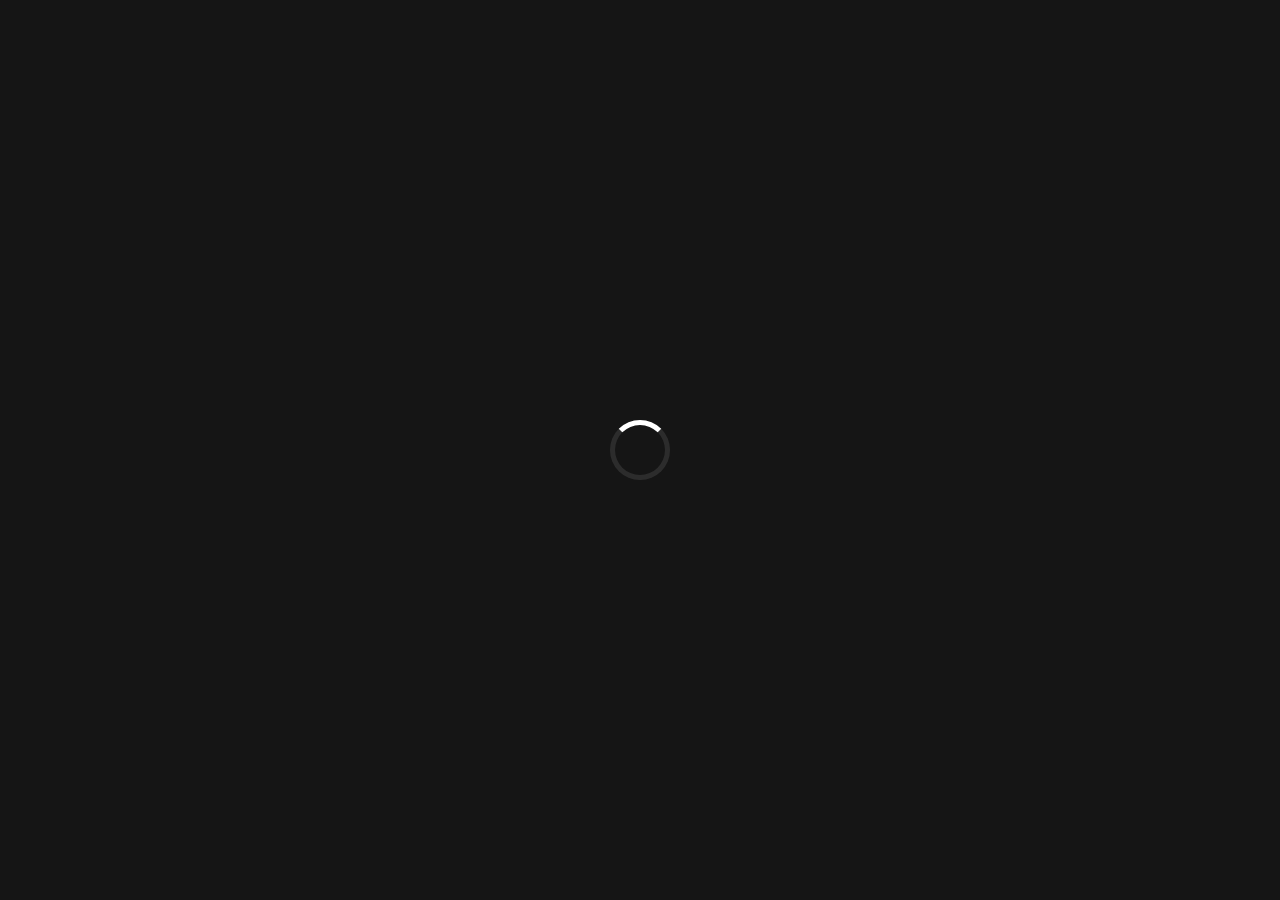
==== coctelera.html @ a7035454 "Estructura de Il Capo lista sin conflictos" ====
<!DOCTYPE html>
<html lang="en">
<head>
    <meta charset="utf-8" />
    <meta name="viewport" content="width=device-width, initial-scale=1" />
    <link rel="stylesheet" href="main.css" />
    <title>Il Capo - Nuestra Coctelera</title>
    
    <!-- Modificación: Añadido 'defer' para que el script se cargue en segundo plano sin bloquear el HTML -->
    <script src="main.js" defer></script>

    <!-- SISTEMA DE EMERGENCIA EN LÍNEA: Si el archivo main.js falla o no se encuentra, esto quitará el spinner a los 2.5 segundos de todos modos -->
    <script>
        setTimeout(() => {
            const loader = document.getElementById('loader-wrapper');
            const contenido = document.getElementById('contenido-pagina');
            if (loader && !loader.classList.contains('fade-out')) {
                loader.classList.add('fade-out');
                if (contenido) contenido.style.display = 'block';
                console.log("Desbloqueo de emergencia activado con éxito.");
            }
        }, 2500); // 2.5 segundos (margen de seguridad)

        <!-- SISTEMA DE EMERGENCIA EN LÍNEA Y VISTA PREVIA -->
        // Spinner de carga de la página
        setTimeout(() => {
            const loader = document.getElementById('loader-wrapper');
            const contenido = document.getElementById('contenido-pagina');
            if (loader && !loader.classList.contains('fade-out')) {
                loader.classList.add('fade-out');
                if (contenido) contenido.style.display = 'block';
            }
        }, 2500);

        // Lógica de la Vista Previa en Grande
        document.addEventListener("DOMContentLoaded", () => {
            const modal = document.getElementById('preview-modal');
            const imagenMayor = document.getElementById('imagen-mayor');
            const botonCerrar = document.getElementById('cerrar-preview');
            const fotosCoctel = document.querySelectorAll('img.foto-coctel-lista');

            // Abrir el preview al pulsar cualquier foto
            fotosCoctel.forEach(foto => {
                foto.addEventListener('click', () => {
                    imagenMayor.src = foto.src; // Copia la ruta de la foto clickeada
                    modal.style.display = 'flex';
                    setTimeout(() => {
                        modal.style.opacity = '1';
                        imagenMayor.style.transform = 'scale(1)'; // Efecto suave de crecimiento
                    }, 10);
                });
            });

            // Función para cerrar el preview de contrabando
            const cerrarModal = () => {
                modal.style.opacity = '0';
                imagenMayor.style.transform = 'scale(0.7)';
                setTimeout(() => {
                    modal.style.display = 'none';
                }, 300); // Espera a que termine la animación
            };

            // Cerrar al pulsar la 'X', al hacer clic fuera de la foto, o con la tecla Escape
            botonCerrar.addEventListener('click', cerrarModal);
            modal.addEventListener('click', (e) => {
                if (e.target !== imagenMayor) cerrarModal();
            });
            document.addEventListener('keydown', (e) => {
                if (e.key === 'Escape' && modal.style.display === 'flex') cerrarModal();
            });
        });
    </script>

        
    </script>

    <!-- Estilos de soporte para garantizar la alineación interna a la derecha de las imágenes -->
    <style>
        /* Contenedor base (Impares: Foto a la derecha, Texto a la izquierda) */
        .item-coctel {
            display: flex;
            justify-content: space-between;
            align-items: center;
            gap: 40px; /* Más espacio para que respire el diseño alternado */
            margin-bottom: 25px;
            text-align: left;
        }

        /* TRUCO MAGICO: Invierte el orden en las filas PARES (2, 4, 6, 8, 10) */
        /* La foto pasará automáticamente a la izquierda y el texto a la derecha */
        .item-coctel:nth-of-type(even) {
            flex-direction: row-reverse;
            text-align: right; /* Alinea el texto a la derecha cuando la foto está a la izquierda */
        }

        .info-coctel {
            flex: 1;
        }

        /* Control uniforme y estricto para todas las fotos de los cócteles */
        img.foto-coctel-lista {
            width: 130px !important; /* Un poco más grandes para que luzcan mejor */
            height: 130px !important;
            object-fit: contain !important;
            border-radius: 8px !important;
            padding: 5px;
            box-sizing: border-box;
            margin: 0 !important;
            flex-shrink: 0; /* Evita que la foto se encoja si el texto es muy largo */
        }
    </style>
</head>
<style>
        /* Contenedor base (Impares: Foto a la derecha, Texto a la izquierda) */
        .item-coctel {
            display: flex;
            justify-content: space-between;
            align-items: center;
            gap: 50px; /* Más separación para que no choque con las fotos nuevas gigantes */
            margin-bottom: 50px; /* Más espacio entre cóctel y cóctel */
            text-align: left;
        }

        /* Invierte el orden en las filas PARES (2, 4, 6, 8, 10) */
        .item-coctel:nth-of-type(even) {
            flex-direction: row-reverse;
            text-align: right; 
        }

        .info-coctel {
            flex: 1;
        }

        /* CONTROL MAFIOSO DE TAMAÑO: Súper visible y enorme */
        img.foto-coctel-lista {
            width: 320px !important;  /* ¡Subido radicalmente a 320px! */
            height: 320px !important; /* Cuadrado gigante */
            object-fit: contain !important; /* Si tus PNG tienen mucho aire, 'contain' evita que se corten */
            border-radius: 12px !important;
            padding: 15px; /* Más separación interna del borde dorado */
            box-sizing: border-box;
            margin: 0 !important;
            flex-shrink: 0; /* Evita por completo que el texto largo aplaste la foto */
            
            /* Animación añadida para cuando pases el ratón */
            transition: transform 0.4s ease, box-shadow 0.4s ease;
        }

        /* Efecto premium extra al pasar el cursor sobre las fotos gigantes */
        img.foto-coctel-lista:hover {
            transform: scale(1.05);
            box-shadow: 0 0 20px rgba(235, 193, 5, 0.5);
            border-color: #ffffff !important;
        }
    </style>
<body style="background-color:rgb(179, 0, 12)">
    <!-- Pantalla de carga (Spinner) -->
    <div id="loader-wrapper">
        <div class="spinner"></div>
    </div>

    <!-- Contenido principal -->
    <div id="contenido-pagina" style="display: none;">
        <center>
            <br>
            <br>
            <br>
            <!-- Bloque de Navegación superior -->
            <div class="bloque" style="background-color: rgba(0, 0, 0, 0.8); color: #ffffff;">
                <a href="main.html" style="color: #ffffff; font-family: 'ModernRomance', monospace; text-decoration: none; font-size: 20px;">Inicio</a>
                <a href="main.html" style="color: #ffffff; font-family: 'ModernRomance', monospace; text-decoration: none; font-size: 20px; margin-left: 20px;">Sobre nosotros</a>
                <a href="main.html" style="color: #ffffff; font-family: 'ModernRomance', monospace; text-decoration: none; font-size: 20px; margin-left: 20px;">Contacto</a>
                <a href="coctelera.html" style="color: #ffffff; font-family: 'ModernRomance', monospace; text-decoration: none; font-size: 20px; margin-left: 20px; border-bottom: 1px solid #ebc105;">Nuestra Coctelera</a>
            </div>
            
            <!-- CUADRO DE CÓCTELES -->
            <div class="bloque-cocteles">
                <img class="logo-coctelera" src="logo.png" alt="Logo Il Capo">
                
                <h1 style="font-family: 'ModernRomance', monospace; color: #ebc105; margin-bottom: 40px; letter-spacing: 2px; margin-top: 10px;">CARTA DE CONTRABANDO</h1>
                
                <!-- Lista de los 10 cócteles con soporte para imágenes a la derecha -->
                <div style="max-width: 95%; margin: 0 auto; font-family: 'ModernRomance', monospace; color: #ffffff; line-height: 1.6;">
                    
                    <!-- 1. Dry Martini -->
                    <div class="item-coctel">
                        <div class="info-coctel">
                            <h3 style="color: #ebc105; margin: 0 0 5px 0;">1. Dry Martini</h3>
                            <p style="margin: 0; font-size: 20px;">El rey de la coctelería clásica y el trago elegante por excelencia. Se elabora mezclando ginebra premium y una pizca de vermut seco, removido con hielo (nunca agitado, para mantenerlo cristalino) y servido en la icónica copa de cóctel fría. Se corona con una aceituna o un twist de piel de limón. En el contexto de la mafia, es el trago de los hombres de negocios refinados.</p>
                        </div>
                        <img class="foto-coctel-lista" src="dry-martini.png" alt="Dry Martini">
                    </div>

                    <!-- 2. Spicy Jalapeño Margarita -->
                    <div class="item-coctel">
                        <div class="info-coctel">
                            <h3 style="color: #ebc105; margin: 0 0 5px 0;">2. Spicy Jalapeño Margarita</h3>
                            <p style="margin: 0; font-size: 20px;">Una variante audaz y electrizante del Margarita tradicional. Se machacan rodajas de jalapeño fresco junto con el zumo de lima y jarabe de agave, para luego agitarlo con tequila blanco y licor de naranja (Triple Sec). Se sirve en un vaso bajo con hielo y el borde escarchado con sal y tajín o chile en polvo. Ofrece un equilibrio perfecto entre lo cítrico, lo dulce y un toque picante que despierta el paladar.</p>
                        </div>
                        <img class="foto-coctel-lista" src="spicy-jalapeño-margarita.png" alt="Spicy Jalapeño Margarita">
                    </div>

                    <!-- 3. Godfather -->
                    <div class="item-coctel">
                        <div class="info-coctel">
                            <h3 style="color: #ebc105; margin: 0 0 5px 0;">3. Godfather</h3>
                            <p style="margin: 0; font-size: 20px;">Un cóctel con nombre propio que encaja de forma idéntica en tu temática. Es un trago directo, potente y de ritmo pausado. Combina a partes iguales Whisky escocés y Amaretto (licor de almendras italiano). El dulzor del licor suaviza la fuerza del whisky, creando una combinación ahumada y melosa ideal para tomar con un gran cubo de hielo.</p>
                        </div>
                        <img class="foto-coctel-lista" src="godfather.png" alt="Godfather">
                    </div>

                    <!-- 4. Negroni Envejecido -->
                    <div class="item-coctel">
                        <div class="info-coctel">
                            <h3 style="color: #ebc105; margin: 0 0 5px 0;">4. Negroni Envejecido</h3>
                            <p style="margin: 0; font-size: 20px;">El cóctel italiano por excelencia. Lleva partes iguales de ginebra, Campari (licor amargo) y vermut dulce rojo. Para elevar la experiencia en un local secreto, se suele macerar o envejecer en pequeñas barricas de roble. Su sabor es amargo, complejo y sumamente sofisticado.</p>
                        </div>
                        <img class="foto-coctel-lista" src="negroni.png" alt="Negroni Envejecido">
                    </div>

                    <!-- 5. Espresso Martini -->
                    <div class="item-coctel">
                        <div class="info-coctel">
                            <h3 style="color: #ebc105; margin: 0 0 5px 0;">5. Espresso Martini</h3>
                            <p style="margin: 0; font-size: 20px;">A pesar de llevar el nombre "Martini" por la copa en la que se sirve, su alma es totalmente distinta. Es una mezcla energética e intensa de vodka, licor de café, un shot de café espresso recién hecho y un toque de sirope. Al agitarlo con fuerza en la coctelera se genera una densa capa de crema en la superficie que se decora con tres granos de café.</p>
                        </div>
                        <img class="foto-coctel-lista" src="espresso.jpg" alt="Espresso Martini">
                    </div>

                    <!-- 6. Manhattan -->
                    <div class="item-coctel">
                        <div class="info-coctel">
                            <h3 style="color: #ebc105; margin: 0 0 5px 0;">6. Manhattan</h3>
                            <p style="margin: 0; font-size: 20px;">Nacido en Nueva York a finales del siglo XIX, es uno de los pilares de la mixología americana. Se prepara mezclando Rye Whisky (whisky de centeno) o Bourbon, vermut dulce y unas gotas de angostura. Se sirve colado en copa fría y se adorna con una cereza al marrasquino. Es un trago robusto, dulce y especiado.</p>
                        </div>
                        <img class="foto-coctel-lista" src="manhattan.png" alt="Manhattan">
                    </div>

                    <!-- 7. Old Fashioned -->
                    <div class="item-coctel">
                        <div class="info-coctel">
                            <h3 style="color: #ebc105; margin: 0 0 5px 0;">7. Old Fashioned</h3>
                            <p style="margin: 0; font-size: 20px;">Considerado por muchos como el primer cóctel de la historia. Se elabora disolviendo azúcar con unas gotas de amargo de Angostura y un chorrito de agua directamente en el vaso, para luego añadir Bourbon o whisky de centeno and hielo. Se aromatiza exprimiendo los aceites de una corteza de naranja sobre el vaso. Un trago seco y con mucho carácter.</p>
                        </div>
                        <img class="foto-coctel-lista" src="old-fashioned-Cv4VvqMb.png" alt="Old Fashioned">
                    </div>

                    <!-- 8. Bloody Mary -->
                    <div class="item-coctel">
                        <div class="info-coctel">
                            <h3 style="color: #ebc105; margin: 0 0 5px 0;">8. Vieux Carré Imperial</h3>
                            <p style="margin: 0; font-size: 20px;"> Nombrado en honor al Barrio Francés de Nueva Orleans, este cóctel es un monumento a la complejidad líquida. Mezcla a partes iguales Whisky de centeno premium y Cognac V.S.O.P., combinados con Vermut dulce y licor herbal Bénédictine. Se remueve suavemente con hielo y se añaden dos tipos de amargos (Angostura y Peychaud). El resultado es un trago corto de color caoba, denso, complejo, con notas ahumadas, dulces y medicinales. Un trago fuerte, lento de beber, diseñado para los verdaderos jefes.</p>
                        </div>
                        <img class="foto-coctel-lista" src="carre.png" alt="Vieux Carré Imperial">
                    </div>

                    <!-- 9. Moscow Mule -->
                    <div class="item-coctel">
                        <div class="info-coctel">
                            <h3 style="color: #ebc105; margin: 0 0 5px 0;">9. Millionaire Margarita</h3>
                            <p style="margin: 0; font-size: 20px;">Haciendo honor a su nombre, este es un trago de la era de la Prohibición diseñado para los gángsters que coronaban los mejores negocios. Lleva una base compleja de ron añejo, ginebra premium, un toque de licor de naranja (Grand Marnier) y unas gotas de granadina real para darle un color rojizo profundo. Se agita con una clara de huevo para crear una capa de espuma densa y aterciopelada en la superficie. Es un cóctel rico, dulce, potente y con una textura que grita opulencia.</p>
                        </div>
                        <img class="foto-coctel-lista" src="millionare.png" alt="Millionaire Margarita">
                    </div>

                    <!-- 10. Boulevardier -->
                    <div class="item-coctel">
                        <div class="info-coctel">
                            <h3 style="color: #ebc105; margin: 0 0 5px 0;">10. Boulevardier</h3>
                            <p style="margin: 0; font-size: 20px;">Una variante del Negroni nacida en los años 20 en París, ideal para los amantes del buen Bourbon. En lugar de usar ginebra, este cóctel combina el Bourbon (whisky americano) con Campari y vermut dulce rojo. El cambio sustituye la rigidez botánica de la ginebra por la calidez dulce y amaderada del whisky, logrando un trago oscuro, denso y misterioso.</p>
                        </div>
                        <img class="foto-coctel-lista" src="boulevardier.png" alt="Boulevardier">
                    </div>

                </div>
            </div>

            <!-- Audio de fondo -->
            <audio id="bg-music" loop>
                <source src="music2.mp3" type="audio/mpeg">
            </audio>

            <div class="interface-container" style="height: 20vh;">
                <div class="login-box"></div>
            </div>

            <!-- Modal para la Vista Previa en Grande -->
<div id="preview-modal" style="display: none; position: fixed; top: 0; left: 0; width: 100vw; height: 100vh; background-color: rgba(0, 0, 0, 0.9); z-index: 12000; justify-content: center; align-items: center; opacity: 0; transition: opacity 0.3s ease;">
    <!-- Botón para cerrar (X) -->
    <span id="cerrar-preview" style="position: absolute; top: 30px; right: 40px; color: #ebc105; font-size: 50px; font-family: monospace; cursor: pointer; user-select: none; transition: transform 0.2s;">&times;</span>
    
    <!-- Imagen que se ampliará -->
    <img id="imagen-mayor" src="" alt="Vista previa" style="max-width: 85%; max-height: 80vh; object-fit: contain; border: 2px solid #ebc105; border-radius: 15px; box-shadow: 0 0 30px rgba(235, 193, 5, 0.4); transform: scale(0.7); transition: transform 0.3s ease;">
</div>
        </center>
    </div>
</body>
</html>
---- main.css ----
/* ==========================================================================
   DECLARACIÓN DE FUENTES PERSONALIZADAS (.OTF)
   ========================================================================== */

@font-face {
    font-family: 'PerfectGirl';
    src: url('PerfectGirl-SansSerif.otf') format('opentype');
    font-weight: normal;
    font-style: normal;
}

@font-face {
    font-family: 'ModernRomance';
    src: url('Modern-Romance.otf') format('opentype');
    font-weight: normal;
    font-style: normal;
}

/* ==========================================================================
   ESTILOS GENERALES Y ANIMACIONES
   ========================================================================== */

@keyframes ruidoAnimado {
    0% { transform: translate(0, 0); }
    10% { transform: translate(-1%, -1%); }
    20% { transform: translate(-2%, 1%); }
    30% { transform: translate(1%, -2%); }
    40% { transform: translate(-1%, 3%); }
    50% { transform: translate(-2%, 1%); }
    60% { transform: translate(1%, 3%); }
    70% { transform: translate(3%, -2%); }
    85% { transform: translate(-2%, 1%); }
    100% { transform: translate(1%, -1%); }
}

body {
    margin: 0;
    padding: 0;
    overflow-x: hidden; 
    /* Aplicamos la fuente ModernRomance por defecto a toda la web */
    font-family: 'ModernRomance', sans-serif; 
}

body::before {
    content: "";
    position: fixed;
    top: -10%;
    left: -10%;
    width: 120vw;
    height: 120vh;
    background-image: url("data:image/svg+xml,%3Csvg viewBox='0 0 200 200' xmlns='http://www.w3.org/2000/svg'%3E%3Cfilter id='noiseFilter'%3E%3CfeTurbulence type='fractalNoise' baseFrequency='0.75' numOctaves='3' stitchTiles='stitch'/%3E%3C/filter%3E%3Crect width='100%25' height='100%25' filter='url(%23noiseFilter)'/%3E%3C/svg%3E");
    opacity: 0.06; 
    pointer-events: none; 
    z-index: 9999; 
    animation: ruidoAnimado 0.2s infinite steps(1);
}

/* Forzamos a que los títulos principales utilicen la fuente PerfectGirl */
h1, h2, h3 {
    font-family: 'PerfectGirl', monospace !important;
}

/* Cajas oscuras normales (como el menú de navegación y textos de main.html) */
.bloque {
    display: block;
    padding: 30px 40px;
    border-radius: 15px;       
    box-shadow: 0 10px 25px rgba(0, 0, 0, 0.3); 
    width: 70%;          
    text-align: center;
    box-sizing: border-box;
    opacity: 0;
    margin-bottom: 40px;
    transform: translateY(40px);
    transition: opacity 0.6s ease-out, transform 0.6s ease-out;
}

.bloque.visible {
    opacity: 1;
    transform: translateY(0);
}

/* Cuadro único oscuro con borde amarillo dorado para los cócteles */
.bloque-cocteles {
    display: block;
    padding: 50px 40px;
    border-radius: 15px;       
    box-shadow: 0 10px 25px rgba(0, 0, 0, 0.5); /* Sombra un poco más intensa para dar profundidad */
    width: 70%;          
    text-align: center;
    box-sizing: border-box;
    margin-bottom: 60px;
    
    /* CAMBIO: Fondo oscuro original restaurado con borde dorado */
    background-color: rgba(0, 0, 0, 0.8); 
    /* Mantiene las propiedades de animación por scroll */
    opacity: 0;
    transform: translateY(40px);
    transition: opacity 0.6s ease-out, transform 0.6s ease-out;
}

/* Activa la animación suave de aparición cuando entra en pantalla */
.bloque-cocteles.visible {
    opacity: 1;
    transform: translateY(0);
}

/* Hace el logo de Il Capo más grande y estilizado */
.logo-coctelera {
    width: 220px !important;       /* Aumenta el ancho (ajusta este valor si lo quieres aún más grande) */
    height: auto !important;        /* Mantiene la proporción original para que no se deforme */
    margin-top: 20px !important;    /* Separa el logo del borde superior del cuadro */
    margin-bottom: 10px !important; /* Espacio elegante antes del título "CARTA DE CONTRABANDO" */
    filter: drop-shadow(0 4px 8px rgba(0, 0, 0, 0.6)); /* Sombra suave para que resalte sobre el fondo oscuro */
}

/* Estilo para las imágenes decorativas grandes (como la escena de la barra) */
img {
    width: 70%; 
    height: auto;
    margin-bottom: 20px;
    margin-top: 20px;
    box-sizing: border-box;
}

/* Evitamos que los logotipos hereden el tamaño del 70% o los bordes amarillos */
img.logo, img.logo-coctelera {
    width: 50% !important; 
    max-width: 280px;
    height: auto !important;
    border: none !important;
    margin: 0;
}

.interface-container {
    width: 100%;
    height: 100vh;
    display: flex;
    justify-content: center;
    align-items: center;
}

#loader-wrapper {
    position: fixed;
    top: 0;
    left: 0;
    width: 100vw;
    height: 100vh;
    background-color: #151515; 
    display: flex;
    justify-content: center;
    align-items: center;
    z-index: 10000; 
    transition: opacity 0.5s ease, visibility 0.5s ease;
}

.spinner {
    width: 50px;
    height: 50px;
    border: 5px solid rgba(255, 255, 255, 0.1); 
    border-top-color: #ffffff; 
    border-radius: 50%;
    animation: girarRueda 1s linear infinite;
}

@keyframes girarRueda {
    to {
        transform: rotate(360deg);
    }
}

.fade-out {
    opacity: 0;
    visibility: hidden;
}

.texto {
    font-size: 20px;
    margin-top: 15px;
    margin-bottom: 0;
    color: #ffffff;
    font-family: 'ModernRomance', monospace;
}

.descripcion {
    font-size: 20px;
    margin-top: 10px;
    margin-bottom: 30px;
    color: #ffffff;
    font-family: 'PerfectGirl', monospace;
}

.foto-coctel-lista {
    width: 200px !important;       /* ¡Aumentadas a 200px! Puedes subirlo a 220px si quieres más impacto */
    height: 200px !important;      /* Mantenemos un formato cuadrado perfecto */
    object-fit: contain !important; /* Evita que la foto del cóctel se deforme o se corte */
    border-radius: 12px !important; /* Bordes un poco más suaves para el nuevo tamaño */
    padding: 8px;
    box-sizing: border-box;
    margin: 0 !important;
    cursor: pointer !important;
    flex-shrink: 0;                /* Evita que el texto grande aplaste la imagen */
}


/* --- ANIMACIÓN INTERACTIVA CON HALO DORADO (MAIN.HTML) --- */

.animar-imagen {
    width: 70%; 
    height: auto;
    margin-bottom: 20px;
    margin-top: 20px;
    box-sizing: border-box;
    border: 1px solid rgba(235, 193, 5, 0.2); /* Borde dorado sutil de base */
    border-radius: 12px;
    cursor: pointer; /* Muestra la mano interactiva */
    transition: transform 0.4s cubic-bezier(0.25, 1, 0.5, 1), border-color 0.4s ease, box-shadow 0.4s ease;
}

/* Efecto al pasar el cursor (Hover) */
.animar-imagen:hover {
    transform: scale(1.03); /* Se agranda ligeramente de forma sofisticada */
    border-color: #ebc105; /* El borde se ilumina intensamente en oro */
    box-shadow: 0 0 25px rgba(235, 193, 5, 0.6); /* ¡El halo amarillo de contrabando! */
}

/* Efecto de pulsación */
.animar-imagen:active {
    transform: scale(0.99);
}
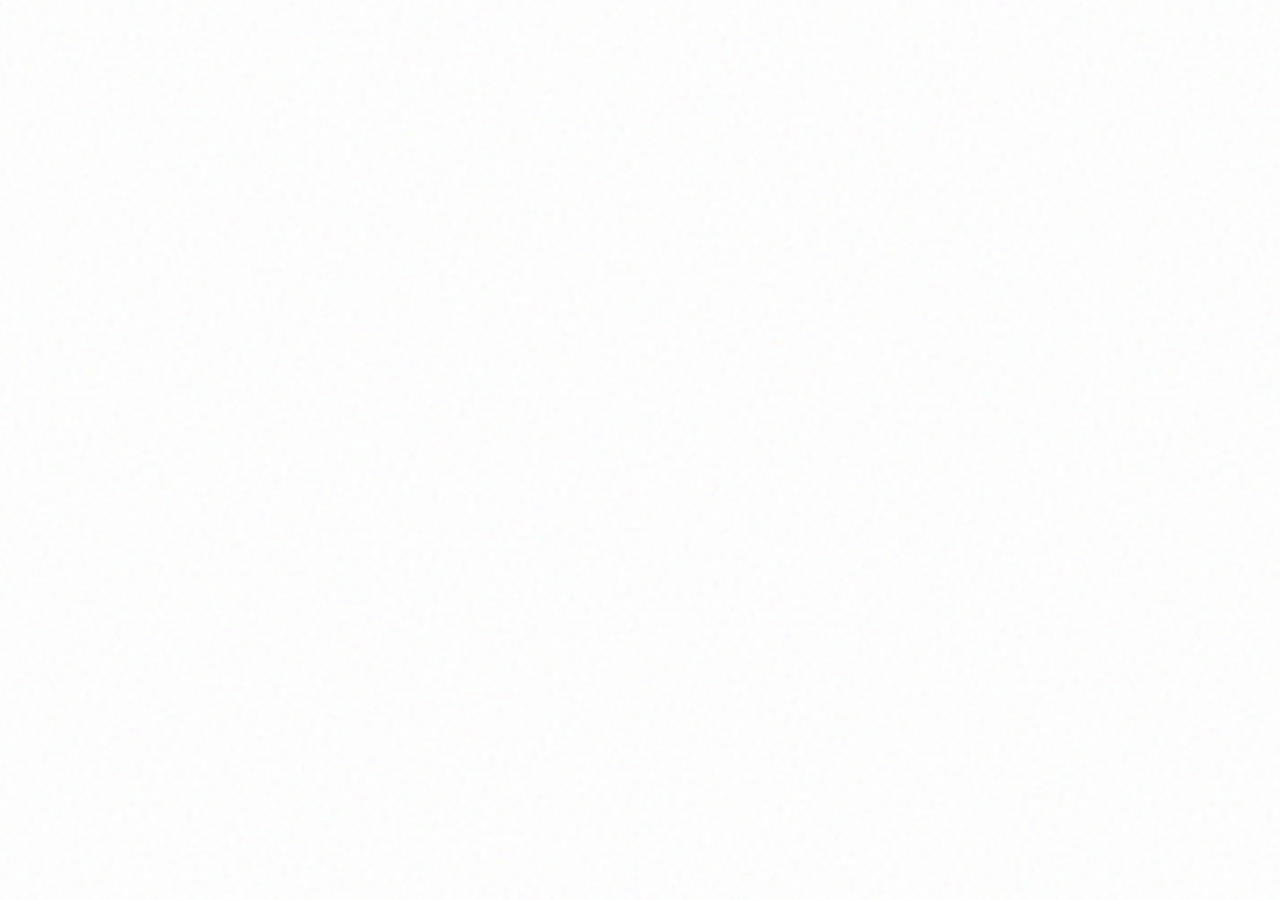
==== commit e66f7bfd: "commit" ====
--- a/coctelera.html
+++ b/coctelera.html
@@ -3,13 +3,11 @@
 <head>
     <meta charset="utf-8" />
     <meta name="viewport" content="width=device-width, initial-scale=1" />
-    <link rel="stylesheet" href="main.css" />
+    <link rel="stylesheet" href="main.css?v=6.0">
     <title>Il Capo - Nuestra Coctelera</title>
     
-    <!-- Modificación: Añadido 'defer' para que el script se cargue en segundo plano sin bloquear el HTML -->
     <script src="main.js" defer></script>
 
-    <!-- SISTEMA DE EMERGENCIA EN LÍNEA: Si el archivo main.js falla o no se encuentra, esto quitará el spinner a los 2.5 segundos de todos modos -->
     <script>
         setTimeout(() => {
             const loader = document.getElementById('loader-wrapper');
@@ -20,17 +18,6 @@
                 console.log("Desbloqueo de emergencia activado con éxito.");
             }
         }, 2500); // 2.5 segundos (margen de seguridad)
-
-        <!-- SISTEMA DE EMERGENCIA EN LÍNEA Y VISTA PREVIA -->
-        // Spinner de carga de la página
-        setTimeout(() => {
-            const loader = document.getElementById('loader-wrapper');
-            const contenido = document.getElementById('contenido-pagina');
-            if (loader && !loader.classList.contains('fade-out')) {
-                loader.classList.add('fade-out');
-                if (contenido) contenido.style.display = 'block';
-            }
-        }, 2500);
 
         // Lógica de la Vista Previa en Grande
         document.addEventListener("DOMContentLoaded", () => {
@@ -71,57 +58,18 @@
         });
     </script>
 
-        
-    </script>
-
-    <!-- Estilos de soporte para garantizar la alineación interna a la derecha de las imágenes -->
     <style>
-        /* Contenedor base (Impares: Foto a la derecha, Texto a la izquierda) */
+        /* === ESTILOS PARA ORDENADOR (VISTA ESCRITORIO) === */
         .item-coctel {
             display: flex;
             justify-content: space-between;
             align-items: center;
-            gap: 40px; /* Más espacio para que respire el diseño alternado */
-            margin-bottom: 25px;
+            gap: 50px; 
+            margin-bottom: 50px; 
             text-align: left;
         }
 
-        /* TRUCO MAGICO: Invierte el orden en las filas PARES (2, 4, 6, 8, 10) */
-        /* La foto pasará automáticamente a la izquierda y el texto a la derecha */
-        .item-coctel:nth-of-type(even) {
-            flex-direction: row-reverse;
-            text-align: right; /* Alinea el texto a la derecha cuando la foto está a la izquierda */
-        }
-
-        .info-coctel {
-            flex: 1;
-        }
-
-        /* Control uniforme y estricto para todas las fotos de los cócteles */
-        img.foto-coctel-lista {
-            width: 130px !important; /* Un poco más grandes para que luzcan mejor */
-            height: 130px !important;
-            object-fit: contain !important;
-            border-radius: 8px !important;
-            padding: 5px;
-            box-sizing: border-box;
-            margin: 0 !important;
-            flex-shrink: 0; /* Evita que la foto se encoja si el texto es muy largo */
-        }
-    </style>
-</head>
-<style>
-        /* Contenedor base (Impares: Foto a la derecha, Texto a la izquierda) */
-        .item-coctel {
-            display: flex;
-            justify-content: space-between;
-            align-items: center;
-            gap: 50px; /* Más separación para que no choque con las fotos nuevas gigantes */
-            margin-bottom: 50px; /* Más espacio entre cóctel y cóctel */
-            text-align: left;
-        }
-
-        /* Invierte el orden en las filas PARES (2, 4, 6, 8, 10) */
+        /* Invierte el orden en las filas PARES (2, 4, 6, 8, 10) en PC */
         .item-coctel:nth-of-type(even) {
             flex-direction: row-reverse;
             text-align: right; 
@@ -131,168 +79,34 @@
             flex: 1;
         }
 
-        /* CONTROL MAFIOSO DE TAMAÑO: Súper visible y enorme */
+        /* CONTROL DE TAMAÑO PARA PC: Grande y vistoso */
         img.foto-coctel-lista {
-            width: 320px !important;  /* ¡Subido radicalmente a 320px! */
-            height: 320px !important; /* Cuadrado gigante */
-            object-fit: contain !important; /* Si tus PNG tienen mucho aire, 'contain' evita que se corten */
+            width: 320px !important;  
+            height: 320px !important; 
+            object-fit: contain !important; 
             border-radius: 12px !important;
-            padding: 15px; /* Más separación interna del borde dorado */
+            padding: 15px; 
             box-sizing: border-box;
             margin: 0 !important;
-            flex-shrink: 0; /* Evita por completo que el texto largo aplaste la foto */
-            
-            /* Animación añadida para cuando pases el ratón */
+            flex-shrink: 0; 
             transition: transform 0.4s ease, box-shadow 0.4s ease;
         }
 
-        /* Efecto premium extra al pasar el cursor sobre las fotos gigantes */
         img.foto-coctel-lista:hover {
             transform: scale(1.05);
             box-shadow: 0 0 20px rgba(235, 193, 5, 0.5);
             border-color: #ffffff !important;
         }
-    </style>
-<body style="background-color:rgb(179, 0, 12)">
-    <!-- Pantalla de carga (Spinner) -->
-    <div id="loader-wrapper">
-        <div class="spinner"></div>
-    </div>
 
-    <!-- Contenido principal -->
-    <div id="contenido-pagina" style="display: none;">
-        <center>
-            <br>
-            <br>
-            <br>
-            <!-- Bloque de Navegación superior -->
-            <div class="bloque" style="background-color: rgba(0, 0, 0, 0.8); color: #ffffff;">
-                <a href="main.html" style="color: #ffffff; font-family: 'ModernRomance', monospace; text-decoration: none; font-size: 20px;">Inicio</a>
-                <a href="main.html" style="color: #ffffff; font-family: 'ModernRomance', monospace; text-decoration: none; font-size: 20px; margin-left: 20px;">Sobre nosotros</a>
-                <a href="main.html" style="color: #ffffff; font-family: 'ModernRomance', monospace; text-decoration: none; font-size: 20px; margin-left: 20px;">Contacto</a>
-                <a href="coctelera.html" style="color: #ffffff; font-family: 'ModernRomance', monospace; text-decoration: none; font-size: 20px; margin-left: 20px; border-bottom: 1px solid #ebc105;">Nuestra Coctelera</a>
-            </div>
-            
-            <!-- CUADRO DE CÓCTELES -->
-            <div class="bloque-cocteles">
-                <img class="logo-coctelera" src="logo.png" alt="Logo Il Capo">
-                
-                <h1 style="font-family: 'ModernRomance', monospace; color: #ebc105; margin-bottom: 40px; letter-spacing: 2px; margin-top: 10px;">CARTA DE CONTRABANDO</h1>
-                
-                <!-- Lista de los 10 cócteles con soporte para imágenes a la derecha -->
-                <div style="max-width: 95%; margin: 0 auto; font-family: 'ModernRomance', monospace; color: #ffffff; line-height: 1.6;">
-                    
-                    <!-- 1. Dry Martini -->
-                    <div class="item-coctel">
-                        <div class="info-coctel">
-                            <h3 style="color: #ebc105; margin: 0 0 5px 0;">1. Dry Martini</h3>
-                            <p style="margin: 0; font-size: 20px;">El rey de la coctelería clásica y el trago elegante por excelencia. Se elabora mezclando ginebra premium y una pizca de vermut seco, removido con hielo (nunca agitado, para mantenerlo cristalino) y servido en la icónica copa de cóctel fría. Se corona con una aceituna o un twist de piel de limón. En el contexto de la mafia, es el trago de los hombres de negocios refinados.</p>
-                        </div>
-                        <img class="foto-coctel-lista" src="dry-martini.png" alt="Dry Martini">
-                    </div>
+        /* === ADAPTACIÓN RADICAL SÓLO PARA MÓVILES === */
+        @media (max-width: 768px) {
+            .item-coctel, .item-coctel:nth-of-type(even) {
+                flex-direction: column !important; /* Apila la foto abajo del texto de forma obligatoria */
+                text-align: center !important;     /* Centra los textos de todos los cócteles */
+                gap: 20px !important;
+                margin-bottom: 40px !important;
+            }
 
-                    <!-- 2. Spicy Jalapeño Margarita -->
-                    <div class="item-coctel">
-                        <div class="info-coctel">
-                            <h3 style="color: #ebc105; margin: 0 0 5px 0;">2. Spicy Jalapeño Margarita</h3>
-                            <p style="margin: 0; font-size: 20px;">Una variante audaz y electrizante del Margarita tradicional. Se machacan rodajas de jalapeño fresco junto con el zumo de lima y jarabe de agave, para luego agitarlo con tequila blanco y licor de naranja (Triple Sec). Se sirve en un vaso bajo con hielo y el borde escarchado con sal y tajín o chile en polvo. Ofrece un equilibrio perfecto entre lo cítrico, lo dulce y un toque picante que despierta el paladar.</p>
-                        </div>
-                        <img class="foto-coctel-lista" src="spicy-jalapeño-margarita.png" alt="Spicy Jalapeño Margarita">
-                    </div>
-
-                    <!-- 3. Godfather -->
-                    <div class="item-coctel">
-                        <div class="info-coctel">
-                            <h3 style="color: #ebc105; margin: 0 0 5px 0;">3. Godfather</h3>
-                            <p style="margin: 0; font-size: 20px;">Un cóctel con nombre propio que encaja de forma idéntica en tu temática. Es un trago directo, potente y de ritmo pausado. Combina a partes iguales Whisky escocés y Amaretto (licor de almendras italiano). El dulzor del licor suaviza la fuerza del whisky, creando una combinación ahumada y melosa ideal para tomar con un gran cubo de hielo.</p>
-                        </div>
-                        <img class="foto-coctel-lista" src="godfather.png" alt="Godfather">
-                    </div>
-
-                    <!-- 4. Negroni Envejecido -->
-                    <div class="item-coctel">
-                        <div class="info-coctel">
-                            <h3 style="color: #ebc105; margin: 0 0 5px 0;">4. Negroni Envejecido</h3>
-                            <p style="margin: 0; font-size: 20px;">El cóctel italiano por excelencia. Lleva partes iguales de ginebra, Campari (licor amargo) y vermut dulce rojo. Para elevar la experiencia en un local secreto, se suele macerar o envejecer en pequeñas barricas de roble. Su sabor es amargo, complejo y sumamente sofisticado.</p>
-                        </div>
-                        <img class="foto-coctel-lista" src="negroni.png" alt="Negroni Envejecido">
-                    </div>
-
-                    <!-- 5. Espresso Martini -->
-                    <div class="item-coctel">
-                        <div class="info-coctel">
-                            <h3 style="color: #ebc105; margin: 0 0 5px 0;">5. Espresso Martini</h3>
-                            <p style="margin: 0; font-size: 20px;">A pesar de llevar el nombre "Martini" por la copa en la que se sirve, su alma es totalmente distinta. Es una mezcla energética e intensa de vodka, licor de café, un shot de café espresso recién hecho y un toque de sirope. Al agitarlo con fuerza en la coctelera se genera una densa capa de crema en la superficie que se decora con tres granos de café.</p>
-                        </div>
-                        <img class="foto-coctel-lista" src="espresso.jpg" alt="Espresso Martini">
-                    </div>
-
-                    <!-- 6. Manhattan -->
-                    <div class="item-coctel">
-                        <div class="info-coctel">
-                            <h3 style="color: #ebc105; margin: 0 0 5px 0;">6. Manhattan</h3>
-                            <p style="margin: 0; font-size: 20px;">Nacido en Nueva York a finales del siglo XIX, es uno de los pilares de la mixología americana. Se prepara mezclando Rye Whisky (whisky de centeno) o Bourbon, vermut dulce y unas gotas de angostura. Se sirve colado en copa fría y se adorna con una cereza al marrasquino. Es un trago robusto, dulce y especiado.</p>
-                        </div>
-                        <img class="foto-coctel-lista" src="manhattan.png" alt="Manhattan">
-                    </div>
-
-                    <!-- 7. Old Fashioned -->
-                    <div class="item-coctel">
-                        <div class="info-coctel">
-                            <h3 style="color: #ebc105; margin: 0 0 5px 0;">7. Old Fashioned</h3>
-                            <p style="margin: 0; font-size: 20px;">Considerado por muchos como el primer cóctel de la historia. Se elabora disolviendo azúcar con unas gotas de amargo de Angostura y un chorrito de agua directamente en el vaso, para luego añadir Bourbon o whisky de centeno and hielo. Se aromatiza exprimiendo los aceites de una corteza de naranja sobre el vaso. Un trago seco y con mucho carácter.</p>
-                        </div>
-                        <img class="foto-coctel-lista" src="old-fashioned-Cv4VvqMb.png" alt="Old Fashioned">
-                    </div>
-
-                    <!-- 8. Bloody Mary -->
-                    <div class="item-coctel">
-                        <div class="info-coctel">
-                            <h3 style="color: #ebc105; margin: 0 0 5px 0;">8. Vieux Carré Imperial</h3>
-                            <p style="margin: 0; font-size: 20px;"> Nombrado en honor al Barrio Francés de Nueva Orleans, este cóctel es un monumento a la complejidad líquida. Mezcla a partes iguales Whisky de centeno premium y Cognac V.S.O.P., combinados con Vermut dulce y licor herbal Bénédictine. Se remueve suavemente con hielo y se añaden dos tipos de amargos (Angostura y Peychaud). El resultado es un trago corto de color caoba, denso, complejo, con notas ahumadas, dulces y medicinales. Un trago fuerte, lento de beber, diseñado para los verdaderos jefes.</p>
-                        </div>
-                        <img class="foto-coctel-lista" src="carre.png" alt="Vieux Carré Imperial">
-                    </div>
-
-                    <!-- 9. Moscow Mule -->
-                    <div class="item-coctel">
-                        <div class="info-coctel">
-                            <h3 style="color: #ebc105; margin: 0 0 5px 0;">9. Millionaire Margarita</h3>
-                            <p style="margin: 0; font-size: 20px;">Haciendo honor a su nombre, este es un trago de la era de la Prohibición diseñado para los gángsters que coronaban los mejores negocios. Lleva una base compleja de ron añejo, ginebra premium, un toque de licor de naranja (Grand Marnier) y unas gotas de granadina real para darle un color rojizo profundo. Se agita con una clara de huevo para crear una capa de espuma densa y aterciopelada en la superficie. Es un cóctel rico, dulce, potente y con una textura que grita opulencia.</p>
-                        </div>
-                        <img class="foto-coctel-lista" src="millionare.png" alt="Millionaire Margarita">
-                    </div>
-
-                    <!-- 10. Boulevardier -->
-                    <div class="item-coctel">
-                        <div class="info-coctel">
-                            <h3 style="color: #ebc105; margin: 0 0 5px 0;">10. Boulevardier</h3>
-                            <p style="margin: 0; font-size: 20px;">Una variante del Negroni nacida en los años 20 en París, ideal para los amantes del buen Bourbon. En lugar de usar ginebra, este cóctel combina el Bourbon (whisky americano) con Campari y vermut dulce rojo. El cambio sustituye la rigidez botánica de la ginebra por la calidez dulce y amaderada del whisky, logrando un trago oscuro, denso y misterioso.</p>
-                        </div>
-                        <img class="foto-coctel-lista" src="boulevardier.png" alt="Boulevardier">
-                    </div>
-
-                </div>
-            </div>
-
-            <!-- Audio de fondo -->
-            <audio id="bg-music" loop>
-                <source src="music2.mp3" type="audio/mpeg">
-            </audio>
-
-            <div class="interface-container" style="height: 20vh;">
-                <div class="login-box"></div>
-            </div>
-
-            <!-- Modal para la Vista Previa en Grande -->
-<div id="preview-modal" style="display: none; position: fixed; top: 0; left: 0; width: 100vw; height: 100vh; background-color: rgba(0, 0, 0, 0.9); z-index: 12000; justify-content: center; align-items: center; opacity: 0; transition: opacity 0.3s ease;">
-    <!-- Botón para cerrar (X) -->
-    <span id="cerrar-preview" style="position: absolute; top: 30px; right: 40px; color: #ebc105; font-size: 50px; font-family: monospace; cursor: pointer; user-select: none; transition: transform 0.2s;">&times;</span>
-    
-    <!-- Imagen que se ampliará -->
-    <img id="imagen-mayor" src="" alt="Vista previa" style="max-width: 85%; max-height: 80vh; object-fit: contain; border: 2px solid #ebc105; border-radius: 15px; box-shadow: 0 0 30px rgba(235, 193, 5, 0.4); transform: scale(0.7); transition: transform 0.3s ease;">
-</div>
-        </center>
-    </div>
-</body>
-</html>+            .info-coctel {
+                width: 100% !important;
+                max-width:
--- a/main.css
+++ b/main.css
@@ -16,8 +16,127 @@
     font-style: normal;
 }
 
+
 /* ==========================================================================
-   ESTILOS GENERALES Y ANIMACIONES
+   --- ESTILOS EXCLUSIVOS PARA MÓVILES (BLINDADO ARRIBA) ---
+   ========================================================================== */
+@media (max-width: 768px) {
+
+    /* 1. Asegurar que la pantalla no se estire horizontalmente */
+    html, body {
+        width: 100% !important;
+        max-width: 100% !important;
+        overflow-x: hidden !important;
+        margin: 0 !important;
+        padding: 0 !important;
+    }
+
+    /* 2. Forzar que las cajas principales rompan columnas y se expandan */
+    .bloque, .bloque-cocteles {
+        display: block !important;
+        width: 92% !important;         /* Ocupan casi todo el ancho del dispositivo */
+        max-width: 92% !important;
+        margin-left: auto !important;  /* Centrado perfecto horizontal */
+        margin-right: auto !important; 
+        margin-top: 20px !important;
+        margin-bottom: 30px !important;
+        padding: 35px 20px !important; /* Relleno óptimo para lectura */
+        float: none !important;
+        box-sizing: border-box !important;
+        
+        /* Forzamos visibilidad inmediata en móvil por si falla el JS de scroll */
+        opacity: 1 !important;
+        transform: none !important;
+    }
+
+    /* 3. Desestrangular textos y descripciones de los cócteles */
+    .texto, .descripcion, p, span {
+        font-size: 17px !important;    /* Tamaño de lectura ideal para smartphones */
+        line-height: 1.6 !important;   /* Separación elegante entre líneas */
+        text-align: center !important; /* Todo centrado al estilo carta premium */
+        width: 100% !important;
+        max-width: 100% !important;
+        display: block !important;
+        padding: 0 10px !important;
+        margin-top: 12px !important;
+        margin-bottom: 12px !important;
+    }
+
+    /* 4. Arreglar la posición de la copa de Martini o fotos individuales */
+    .foto-coctel-lista, .bloque-cocteles img, img[src*="martini"] {
+        width: 65% !important;         /* Reducimos la copa para que mantenga proporción estética */
+        max-width: 180px !important;
+        height: auto !important;
+        display: block !important;
+        margin: 25px auto 10px auto !important; /* La bajamos centrada debajo del texto */
+        position: relative !important;  /* Rompe posiciones absolutas que la sacaban de la pantalla */
+        left: auto !important;
+        right: auto !important;
+        bottom: auto !important;
+        top: auto !important;
+        float: none !important;
+    }
+
+    /* 5. Imágenes decorativas generales e interactivas */
+    img, .animar-imagen, .vista-previa {
+        width: 100% !important;
+        max-width: 100% !important;
+        height: auto !important;
+        margin: 15px auto !important;
+        display: block !important;
+    }
+
+    /* Ajuste de logotipos para que no se agiganten */
+    img.logo, img.logo-coctelera {
+        width: 60% !important;
+        max-width: 180px !important;
+        margin: 15px auto !important;
+    }
+
+    /* 6. Controlar el cuadro de Inicio de Sesión / Formularios e Inputs */
+    form {
+        width: 100% !important;
+        max-width: 100% !important;
+        display: block !important;
+    }
+
+    input[type="text"], input[type="password"], input, button {
+        width: 100% !important;
+        max-width: 100% !important;
+        box-sizing: border-box !important;
+        font-size: 16px !important;    /* Evita zooms automáticos e incómodos en iOS */
+        padding: 12px !important;      /* Tamaño perfecto para pulsar con el pulgar */
+        margin-bottom: 15px !important;
+    }
+
+    /* 7. Barra de navegación adaptada */
+    nav {
+        display: block !important;
+        width: 100% !important;
+        text-align: center !important;
+    }
+    
+    nav a, nav button {
+        display: block !important;    /* Un botón debajo de otro */
+        margin: 10px auto !important;
+        width: 85% !important;
+    }
+
+    /* 8. Ajuste de fuentes y fondos de pantalla en móvil */
+    body {
+        background-size: cover !important;
+        background-position: center center !important;
+        background-attachment: scroll !important; /* Desactivamos 'fixed' que rompe el renderizado en móviles */
+    }
+
+    h1 { font-size: 1.8rem !important; text-align: center !important; line-height: 1.3 !important; }
+    h2 { font-size: 1.5rem !important; text-align: center !important; }
+    h3 { font-size: 1.2rem !important; text-align: center !important; }
+}
+
+
+/* ==========================================================================
+   ESTILOS GENERALES Y ANIMACIONES (ORDENADOR / BASE)
    ========================================================================== */
 
 @keyframes ruidoAnimado {
@@ -37,7 +156,6 @@
     margin: 0;
     padding: 0;
     overflow-x: hidden; 
-    /* Aplicamos la fuente ModernRomance por defecto a toda la web */
     font-family: 'ModernRomance', sans-serif; 
 }
 
@@ -55,12 +173,10 @@
     animation: ruidoAnimado 0.2s infinite steps(1);
 }
 
-/* Forzamos a que los títulos principales utilicen la fuente PerfectGirl */
 h1, h2, h3 {
     font-family: 'PerfectGirl', monospace !important;
 }
 
-/* Cajas oscuras normales (como el menú de navegación y textos de main.html) */
 .bloque {
     display: block;
     padding: 30px 40px;
@@ -80,41 +196,34 @@
     transform: translateY(0);
 }
 
-/* Cuadro único oscuro con borde amarillo dorado para los cócteles */
 .bloque-cocteles {
     display: block;
     padding: 50px 40px;
     border-radius: 15px;       
-    box-shadow: 0 10px 25px rgba(0, 0, 0, 0.5); /* Sombra un poco más intensa para dar profundidad */
+    box-shadow: 0 10px 25px rgba(0, 0, 0, 0.5); 
     width: 70%;          
     text-align: center;
     box-sizing: border-box;
     margin-bottom: 60px;
-    
-    /* CAMBIO: Fondo oscuro original restaurado con borde dorado */
     background-color: rgba(0, 0, 0, 0.8); 
-    /* Mantiene las propiedades de animación por scroll */
     opacity: 0;
     transform: translateY(40px);
     transition: opacity 0.6s ease-out, transform 0.6s ease-out;
 }
 
-/* Activa la animación suave de aparición cuando entra en pantalla */
 .bloque-cocteles.visible {
     opacity: 1;
     transform: translateY(0);
 }
 
-/* Hace el logo de Il Capo más grande y estilizado */
 .logo-coctelera {
-    width: 220px !important;       /* Aumenta el ancho (ajusta este valor si lo quieres aún más grande) */
-    height: auto !important;        /* Mantiene la proporción original para que no se deforme */
-    margin-top: 20px !important;    /* Separa el logo del borde superior del cuadro */
-    margin-bottom: 10px !important; /* Espacio elegante antes del título "CARTA DE CONTRABANDO" */
-    filter: drop-shadow(0 4px 8px rgba(0, 0, 0, 0.6)); /* Sombra suave para que resalte sobre el fondo oscuro */
-}
-
-/* Estilo para las imágenes decorativas grandes (como la escena de la barra) */
+    width: 220px !important;       
+    height: auto !important;        
+    margin-top: 20px !important;    
+    margin-bottom: 10px !important; 
+    filter: drop-shadow(0 4px 8px rgba(0, 0, 0, 0.6)); 
+}
+
 img {
     width: 70%; 
     height: auto;
@@ -123,7 +232,6 @@
     box-sizing: border-box;
 }
 
-/* Evitamos que los logotipos hereden el tamaño del 70% o los bordes amarillos */
 img.logo, img.logo-coctelera {
     width: 50% !important; 
     max-width: 280px;
@@ -164,9 +272,7 @@
 }
 
 @keyframes girarRueda {
-    to {
-        transform: rotate(360deg);
-    }
+    to { transform: rotate(360deg); }
 }
 
 .fade-out {
@@ -191,19 +297,16 @@
 }
 
 .foto-coctel-lista {
-    width: 200px !important;       /* ¡Aumentadas a 200px! Puedes subirlo a 220px si quieres más impacto */
-    height: 200px !important;      /* Mantenemos un formato cuadrado perfecto */
-    object-fit: contain !important; /* Evita que la foto del cóctel se deforme o se corte */
-    border-radius: 12px !important; /* Bordes un poco más suaves para el nuevo tamaño */
+    width: 200px !important;       
+    height: 200px !important;      
+    object-fit: contain !important; 
+    border-radius: 12px !important; 
     padding: 8px;
     box-sizing: border-box;
     margin: 0 !important;
     cursor: pointer !important;
-    flex-shrink: 0;                /* Evita que el texto grande aplaste la imagen */
-}
-
-
-/* --- ANIMACIÓN INTERACTIVA CON HALO DORADO (MAIN.HTML) --- */
+    flex-shrink: 0;                
+}
 
 .animar-imagen {
     width: 70%; 
@@ -211,20 +314,18 @@
     margin-bottom: 20px;
     margin-top: 20px;
     box-sizing: border-box;
-    border: 1px solid rgba(235, 193, 5, 0.2); /* Borde dorado sutil de base */
+    border: 1px solid rgba(235, 193, 5, 0.2); 
     border-radius: 12px;
-    cursor: pointer; /* Muestra la mano interactiva */
+    cursor: pointer; 
     transition: transform 0.4s cubic-bezier(0.25, 1, 0.5, 1), border-color 0.4s ease, box-shadow 0.4s ease;
 }
 
-/* Efecto al pasar el cursor (Hover) */
 .animar-imagen:hover {
-    transform: scale(1.03); /* Se agranda ligeramente de forma sofisticada */
-    border-color: #ebc105; /* El borde se ilumina intensamente en oro */
-    box-shadow: 0 0 25px rgba(235, 193, 5, 0.6); /* ¡El halo amarillo de contrabando! */
-}
-
-/* Efecto de pulsación */
+    transform: scale(1.03); 
+    border-color: #ebc105; 
+    box-shadow: 0 0 25px rgba(235, 193, 5, 0.6); 
+}
+
 .animar-imagen:active {
     transform: scale(0.99);
 }
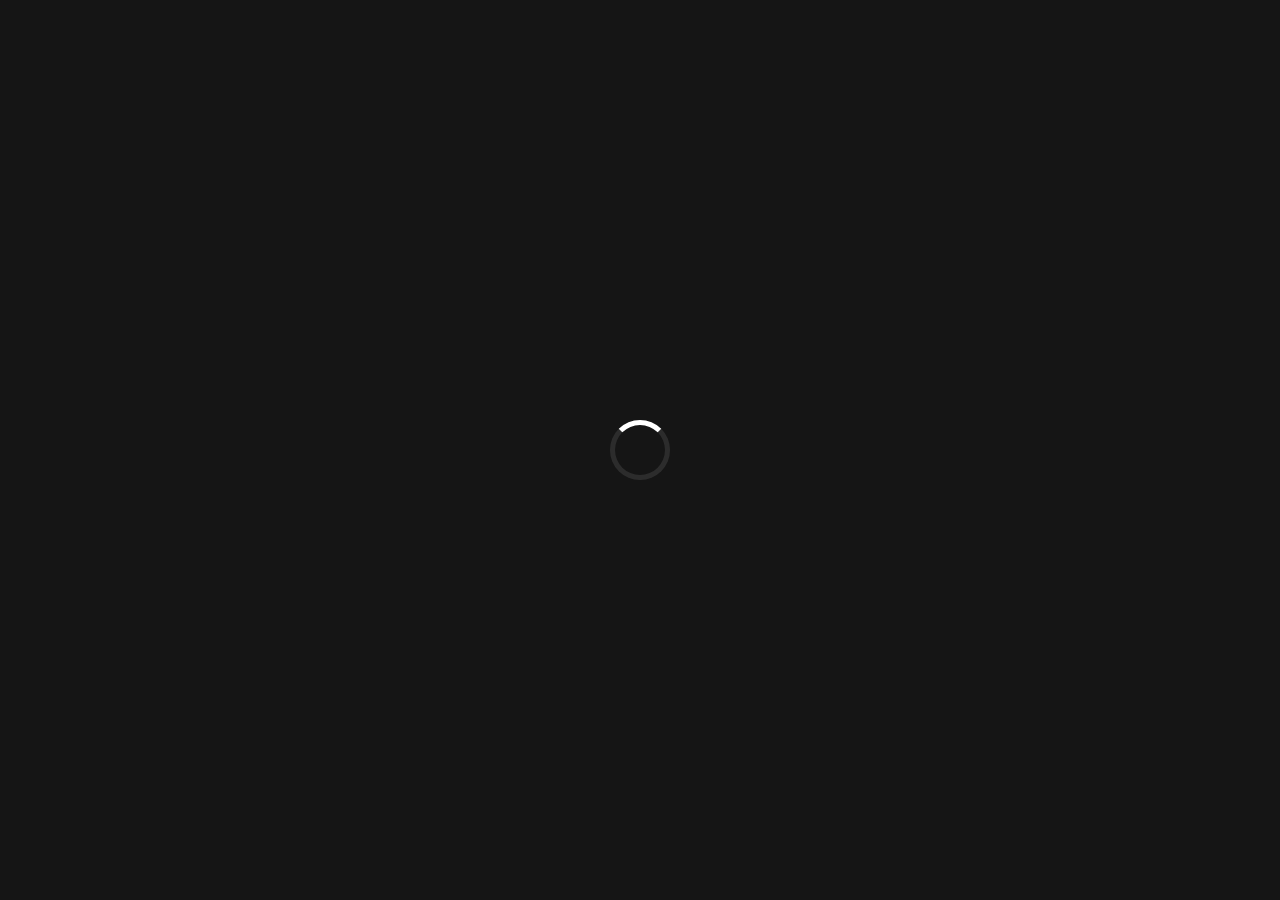
==== commit c0bae3bd: "commit" ====
--- a/coctelera.html
+++ b/coctelera.html
@@ -109,4 +109,144 @@
 
             .info-coctel {
                 width: 100% !important;
-                max-width:+                max-width: 100% !important;
+            }
+
+            /* Hacemos que la foto disminuya a un tamaño compacto y se centre en el móvil */
+            img.foto-coctel-lista {
+                width: 160px !important;  
+                height: 160px !important;
+                margin: 10px auto !important;
+                display: block !important;
+            }
+            
+            p {
+                font-size: 17px !important; /* Letra perfectamente adaptada para leer en mano */
+            }
+        }
+    </style>
+</head>
+<body style="background-color:rgb(179, 0, 12)">
+    <div id="loader-wrapper">
+        <div class="spinner"></div>
+    </div>
+
+    <div id="contenido-pagina" style="display: none;">
+        <center>
+            <br>
+            <br>
+            <br>
+            <div class="bloque" style="background-color: rgba(0, 0, 0, 0.8); color: #ffffff;">
+                <a href="main.html" style="color: #ffffff; font-family: 'ModernRomance', monospace; text-decoration: none; font-size: 20px;">Inicio</a>
+                <a href="main.html" style="color: #ffffff; font-family: 'ModernRomance', monospace; text-decoration: none; font-size: 20px; margin-left: 20px;">Sobre nosotros</a>
+                <a href="main.html" style="color: #ffffff; font-family: 'ModernRomance', monospace; text-decoration: none; font-size: 20px; margin-left: 20px;">Contacto</a>
+                <a href="coctelera.html" style="color: #ffffff; font-family: 'ModernRomance', monospace; text-decoration: none; font-size: 20px; margin-left: 20px; border-bottom: 1px solid #ebc105;">Nuestra Coctelera</a>
+            </div>
+            
+            <div class="bloque-cocteles">
+                <img class="logo-coctelera" src="logo.png" alt="Logo Il Capo">
+                
+                <h1 style="font-family: 'ModernRomance', monospace; color: #ebc105; margin-bottom: 40px; letter-spacing: 2px; margin-top: 10px;">CARTA DE CONTRABANDO</h1>
+                
+                <div style="max-width: 95%; margin: 0 auto; font-family: 'ModernRomance', monospace; color: #ffffff; line-height: 1.6;">
+                    
+                    <div class="item-coctel">
+                        <div class="info-coctel">
+                            <h3 style="color: #ebc105; margin: 0 0 5px 0;">1. Dry Martini</h3>
+                            <p style="margin: 0; font-size: 20px;">El rey de la coctelería clásica y el trago elegante por excelencia. Se elabora mezclando ginebra premium y una pizca de vermut seco, removido con hielo (nunca agitado, para mantenerlo cristalino) y servido en la icónica copa de cóctel fría. Se corona con una aceituna o un twist de piel de limón. En el contexto de la mafia, es el trago de los hombres de negocios refinados.</p>
+                        </div>
+                        <img class="foto-coctel-lista" src="dry-martini.png" alt="Dry Martini">
+                    </div>
+
+                    <div class="item-coctel">
+                        <div class="info-coctel">
+                            <h3 style="color: #ebc105; margin: 0 0 5px 0;">2. Spicy Jalapeño Margarita</h3>
+                            <p style="margin: 0; font-size: 20px;">Una variante audaz y electrizante del Margarita tradicional. Se machacan rodajas de jalapeño fresco junto con el zumo de lima y jarabe de agave, para luego agitarlo con tequila blanco y licor de naranja (Triple Sec). Se sirve en un vaso bajo con hielo y el borde escarchado con sal y tajín o chile en polvo. Ofrece un equilibrio perfecto entre lo cítrico, lo dulce y un toque picante que despierta el paladar.</p>
+                        </div>
+                        <img class="foto-coctel-lista" src="spicy-jalapeño-margarita.png" alt="Spicy Jalapeño Margarita">
+                    </div>
+
+                    <div class="item-coctel">
+                        <div class="info-coctel">
+                            <h3 style="color: #ebc105; margin: 0 0 5px 0;">3. Godfather</h3>
+                            <p style="margin: 0; font-size: 20px;">Un cóctel con nombre propio que encaja de forma idéntica en tu temática. Es un trago directo, potente y de ritmo pausado. Combina a partes iguales Whisky escocés y Amaretto (licor de almendras italiano). El dulzor del licor suaviza la fuerza del whisky, creando una combinación ahumada y melosa ideal para tomar con un gran cubo de hielo.</p>
+                        </div>
+                        <img class="foto-coctel-lista" src="godfather.png" alt="Godfather">
+                    </div>
+
+                    <div class="item-coctel">
+                        <div class="info-coctel">
+                            <h3 style="color: #ebc105; margin: 0 0 5px 0;">4. Negroni Envejecido</h3>
+                            <p style="margin: 0; font-size: 20px;">El cóctel italiano por excelencia. Lleva partes iguales de ginebra, Campari (licor amargo) y vermut dulce rojo. Para elevar la experiencia en un local secreto, se suele macerar o envejecer en pequeñas barricas de roble. Su sabor es amargo, complejo y sumamente sofisticado.</p>
+                        </div>
+                        <img class="foto-coctel-lista" src="negroni.png" alt="Negroni Envejecido">
+                    </div>
+
+                    <div class="item-coctel">
+                        <div class="info-coctel">
+                            <h3 style="color: #ebc105; margin: 0 0 5px 0;">5. Espresso Martini</h3>
+                            <p style="margin: 0; font-size: 20px;">A pesar de llevar el name "Martini" por la copa en la que se sirve, su alma es totalmente distinta. Es una mezcla energética e intensa de vodka, licor de café, un shot de café espresso recién hecho y un toque de sirope. Al agitarlo con fuerza en la coctelera se genera una densa capa de crema en la superficie que se decora con tres granos de café.</p>
+                        </div>
+                        <img class="foto-coctel-lista" src="espresso.jpg" alt="Espresso Martini">
+                    </div>
+
+                    <div class="item-coctel">
+                        <div class="info-coctel">
+                            <h3 style="color: #ebc105; margin: 0 0 5px 0;">6. Manhattan</h3>
+                            <p style="margin: 0; font-size: 20px;">Nacido en Nueva York a finales del siglo XIX, es uno de los pilares de la mixología americana. Se prepara mezclando Rye Whisky (whisky de centeno) o Bourbon, vermut dulce y unas gotas de angostura. Se sirve colado en copa fría y se adorna con una cereza al marrasquino. Es un trago robusto, dulce y especiado.</p>
+                        </div>
+                        <img class="foto-coctel-lista" src="manhattan.png" alt="Manhattan">
+                    </div>
+
+                    <div class="item-coctel">
+                        <div class="info-coctel">
+                            <h3 style="color: #ebc105; margin: 0 0 5px 0;">7. Old Fashioned</h3>
+                            <p style="margin: 0; font-size: 20px;">Considerado por muchos como el primer cóctel de la historia. Se elabora disolviendo azúcar con unas gotas de amargo de Angostura y un chorrito de agua directamente en el vaso, para luego añadir Bourbon o whisky de centeno and hielo. Se aromatiza exprimiendo los aceites de una corteza de naranja sobre el vaso. Un trago seco y con mucho carácter.</p>
+                        </div>
+                        <img class="foto-coctel-lista" src="old-fashioned-Cv4VvqMb.png" alt="Old Fashioned">
+                    </div>
+
+                    <div class="item-coctel">
+                        <div class="info-coctel">
+                            <h3 style="color: #ebc105; margin: 0 0 5px 0;">8. Vieux Carré Imperial</h3>
+                            <p style="margin: 0; font-size: 20px;"> Nombrado en honor al Barrio Francés de Nueva Orleans, este cóctel es un monumento a la complejidad líquida. Mezcla a partes iguales Whisky de centeno premium y Cognac V.S.O.P., combinados con Vermut dulce y licor herbal Bénédictine. Se remueve suavemente con hielo y se añaden dos tipos de amargos (Angostura y Peychaud). El resultado es un trago corto de color caoba, denso, complejo, con notas ahumadas, dulces y medicinales. Un trago fuerte, lento de beber, diseñado para los verdaderos jefes.</p>
+                        </div>
+                        <img class="foto-coctel-lista" src="carre.png" alt="Vieux Carré Imperial">
+                    </div>
+
+                    <div class="item-coctel">
+                        <div class="info-coctel">
+                            <h3 style="color: #ebc105; margin: 0 0 5px 0;">9. Millionaire Margarita</h3>
+                            <p style="margin: 0; font-size: 20px;">Haciendo honor a su nombre, este es un trago de la era de la Prohibición diseñado para los gángsters que coronaban los mejores negocios. Lleva una base compleja de ron añejo, ginebra premium, un toque de licor de naranja (Grand Marnier) y unas gotas de granadina real para darle un color rojizo profundo. Se agita con una clara de huevo para crear una capa de espuma densa y aterciopelada en la superficie. Es un cóctel rico, dulce, potente y con una textura que grita opulencia.</p>
+                        </div>
+                        <img class="foto-coctel-lista" src="millionare.png" alt="Millionaire Margarita">
+                    </div>
+
+                    <div class="item-coctel">
+                        <div class="info-coctel">
+                            <h3 style="color: #ebc105; margin: 0 0 5px 0;">10. Boulevardier</h3>
+                            <p style="margin: 0; font-size: 20px;">Una variante del Negroni nacida en los años 20 en París, ideal para los amantes del buen Bourbon. En lugar de usar ginebra, este cóctel combina el Bourbon (whisky americano) con Campari y vermut dulce rojo. El cambio sustituye la rigidez botánica de la ginebra por la calidez dulce y amaderada del whisky, logrando un trago oscuro, denso y misterioso.</p>
+                        </div>
+                        <img class="foto-coctel-lista" src="boulevardier.png" alt="Boulevardier">
+                    </div>
+
+                </div>
+            </div>
+
+            <audio id="bg-music" loop>
+                <source src="music2.mp3" type="audio/mpeg">
+            </audio>
+
+            <div class="interface-container" style="height: 20vh;">
+                <div class="login-box"></div>
+            </div>
+
+            <div id="preview-modal" style="display: none; position: fixed; top: 0; left: 0; width: 100vw; height: 100vh; background-color: rgba(0, 0, 0, 0.9); z-index: 12000; justify-content: center; align-items: center; opacity: 0; transition: opacity 0.3s ease;">
+                <span id="cerrar-preview" style="position: absolute; top: 30px; right: 40px; color: #ebc105; font-size: 50px; font-family: monospace; cursor: pointer; user-select: none; transition: transform 0.2s;">&times;</span>
+                
+                <img id="imagen-mayor" src="" alt="Vista previa" style="max-width: 85%; max-height: 80vh; object-fit: contain; border: 2px solid #ebc105; border-radius: 15px; box-shadow: 0 0 30px rgba(235, 193, 5, 0.4); transform: scale(0.7); transition: transform 0.3s ease;">
+            </div>
+        </center>
+    </div>
+</body>
+</html>
